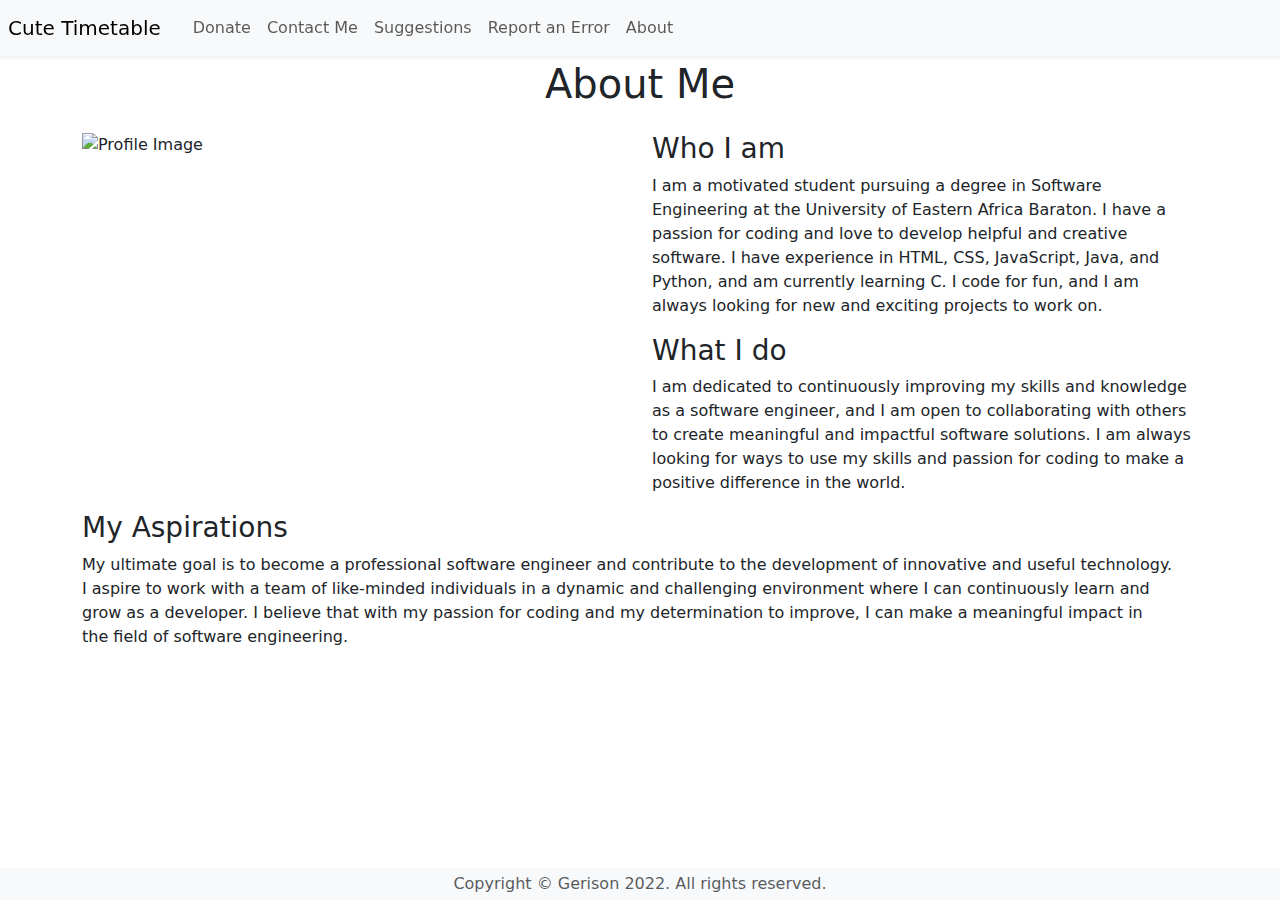
==== pages/about.html @ 6c7cf758 "added nav" ====
<!DOCTYPE html>
<html>

<head>
  <meta charset="UTF-8">
  <meta name="viewport" content="width=device-width, initial-scale=1">
    <link rel="stylesheet" href="https://cdn.jsdelivr.net/npm/bootstrap@5.1.3/dist/css/bootstrap.min.css">
      <script defer src="https://kit.fontawesome.com/ec6d630e9e.js" crossorigin="anonymous"></script>
  
  <title></title>
</head>

<body>
    <nav style="position: fixed;width:100%;z-index:10" class="expanded navbar navbar-fixed-top navbar-expand-lg navbar-light bg-light shadow-sm p-2">
    <a class="navbar-brand" href="#">Cute Timetable</a>
    <button class="navbar-toggler" type="button" data-toggle="collapse" data-target="#navbarNav" aria-controls="navbarNav" aria-expanded="false" aria-label="Toggle navigation">
      <span class="navbar-toggler-icon"></span>
    </button>
    <div style="transition: all 1s ease" class="collapse navbar-collapse" id="navbarNav">
<ul class="container navbar-nav px-2">
        <li class="nav-item">
          <a class="nav-link" href="/pages/donate.html"><i class="fas fa-donate"></i> Donate</a>
        </li>
        <li class="nav-item">
          <a class="nav-link" href="/pages/contact.html"><i class="fas fa-envelope"></i> Contact Me</a>
        </li>
        <li class="nav-item">
          <a class="nav-link" href="/pages/suggestions.html"><i class="fas fa-lightbulb"></i> Suggestions</a>
        </li>
        <li class="nav-item">
          <a class="nav-link" href="/pages/error-report.html"><i class="fas fa-exclamation-triangle"></i> Report an Error</a>
        </li>
        <li class="nav-item">
          <a class="nav-link" href="/pages/about.html"><i class="fas fa-info-circle"></i> About</a>
        </li>
      </ul>
    </div>

  </nav>
    <div style="height: 60px"></div>
    <div hidden style="height: 100vh;width: 100vw; position: absolute; top:0;left:0; background:rgba(0,0,0,.5);z-index:3" id="nav-overlay"></div>

  
    <div class="container mb-5">
    <h1 class="text-center mb-4">About Me</h1>
    <div class="row">
      <div class="col-md-6">
        <img src="https://ik.imagekit.io/csqh88j8q/1673936279504.png?ik-sdk-version=javascript-1.4.3&updatedAt=1673936690520" alt="Profile Image" class="img-fluid">
      </div>
      <div class="col-md-6">
        <h3>Who I am</h3>
        <p>I am a motivated student pursuing a degree in Software Engineering at the University of Eastern Africa Baraton. I have a passion for coding and love to develop helpful and creative software. I have experience in HTML, CSS, JavaScript, Java, and Python, and am currently learning C. I code for fun, and I am always looking for new and exciting projects to work on.</p>
        <h3>What I do</h3>
        <p>I am dedicated to continuously improving my skills and knowledge as a software engineer, and I am open to collaborating with others to create meaningful and impactful software solutions. I am always looking for ways to use my skills and passion for coding to make a positive difference in the world.</p>
      </div> 
      <div class="row">
        <div class="col-md-12">
          <h3>My Aspirations</h3>
          <p>My ultimate goal is to become a professional software engineer and contribute to the development of innovative and useful technology. I aspire to work with a team of like-minded individuals in a dynamic and challenging environment where I can continuously learn and grow as a developer. I believe that with my passion for coding and my determination to improve, I can make a meaningful impact in the field of software engineering.</p>
        </div>
      </div>
    </div>
  </div>

<div style="height: 60px"></div>
  <footer class="page-footer fixed-bottom bg-light d-flex align-items-center justify-content-between flex-column py-1">
    <div class="container text-center text-muted">
      Copyright &copy; Gerison 2022. All rights reserved.
    </div>
    <div class="d-flex">
      <a href="https://facebook.com/gerison" class="text-muted mx-3">
        <i class="fab fa-facebook fa-1x"></i>
      </a>
      <a href="https://twitter.com/gerison" class="text-muted mx-3">
        <i class="fab fa-twitter fa-1x"></i>
      </a>
      <a href="https://whatsapp.com/gerison" class="text-muted mx-3">
        <i class="fab fa-whatsapp fa-1x"></i>
      </a>
      <a href="https://github.com/gerison" class="text-muted mx-3">
        <i class="fab fa-github fa-1x"></i>
      </a>
    </div>
  </footer>
  
    <script>
    const navbarToggler = document.querySelector('.navbar-toggler');
    const navbarCollapse = document.querySelector('.navbar-collapse');
    const navOverlay = document.getElementById('nav-overlay')
    
    function toggleNavbar() {
      navbarCollapse.classList.toggle('collapse');
      navOverlay.hidden = !navOverlay.hidden
    }
    
    navbarToggler.addEventListener('click', toggleNavbar);
    navOverlay.addEventListener('click', toggleNavbar)
  </script>

</body>

</html>
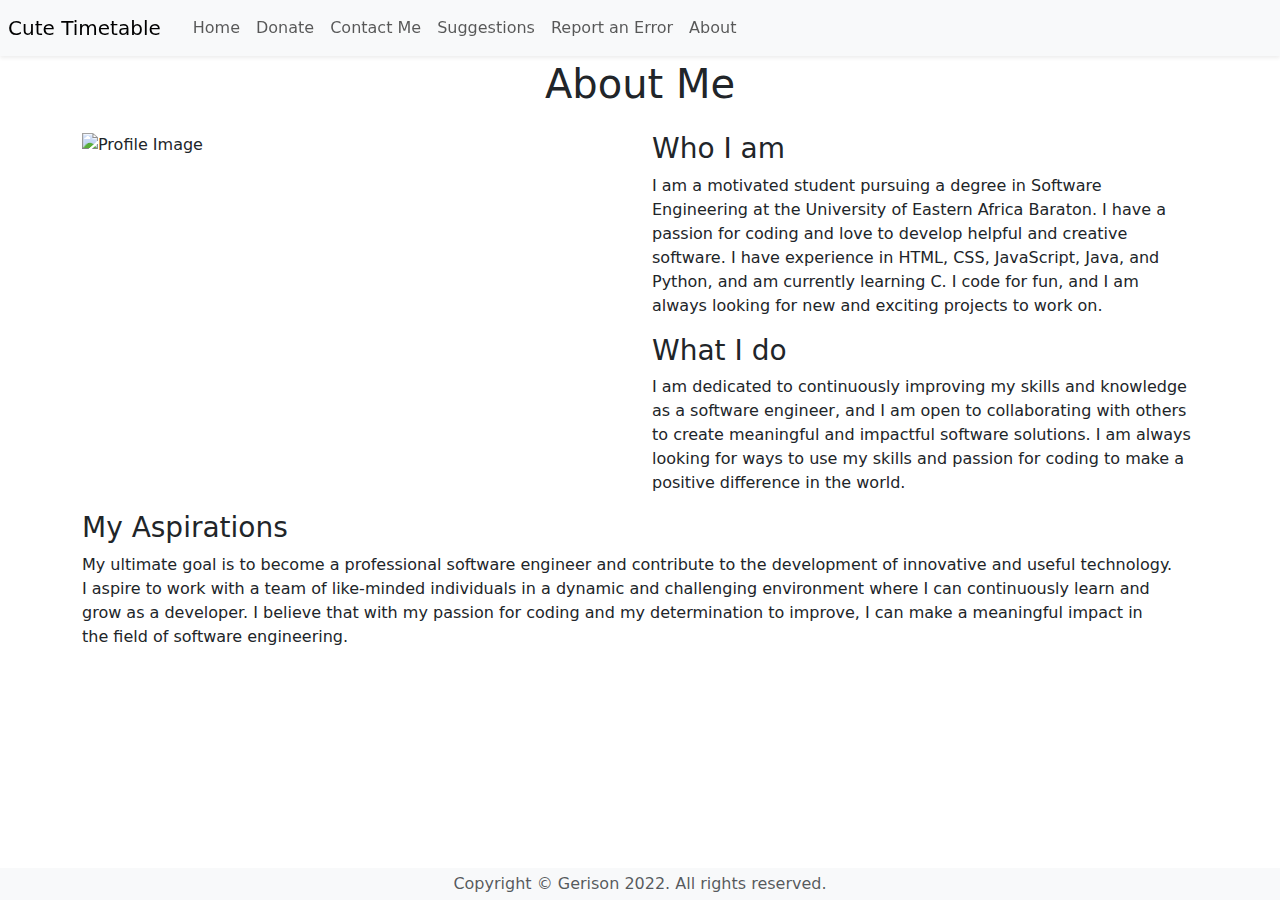
==== commit 1d05b2ee: "added home" ====
--- a/pages/about.html
+++ b/pages/about.html
@@ -18,6 +18,9 @@
     </button>
     <div style="transition: all 1s ease" class="collapse navbar-collapse" id="navbarNav">
 <ul class="container navbar-nav px-2">
+            <li class="nav-item">
+              <a class="nav-link" href="/"><i class="fas fa-home"></i> Home</a>
+            </li>
         <li class="nav-item">
           <a class="nav-link" href="/pages/donate.html"><i class="fas fa-donate"></i> Donate</a>
         </li>
